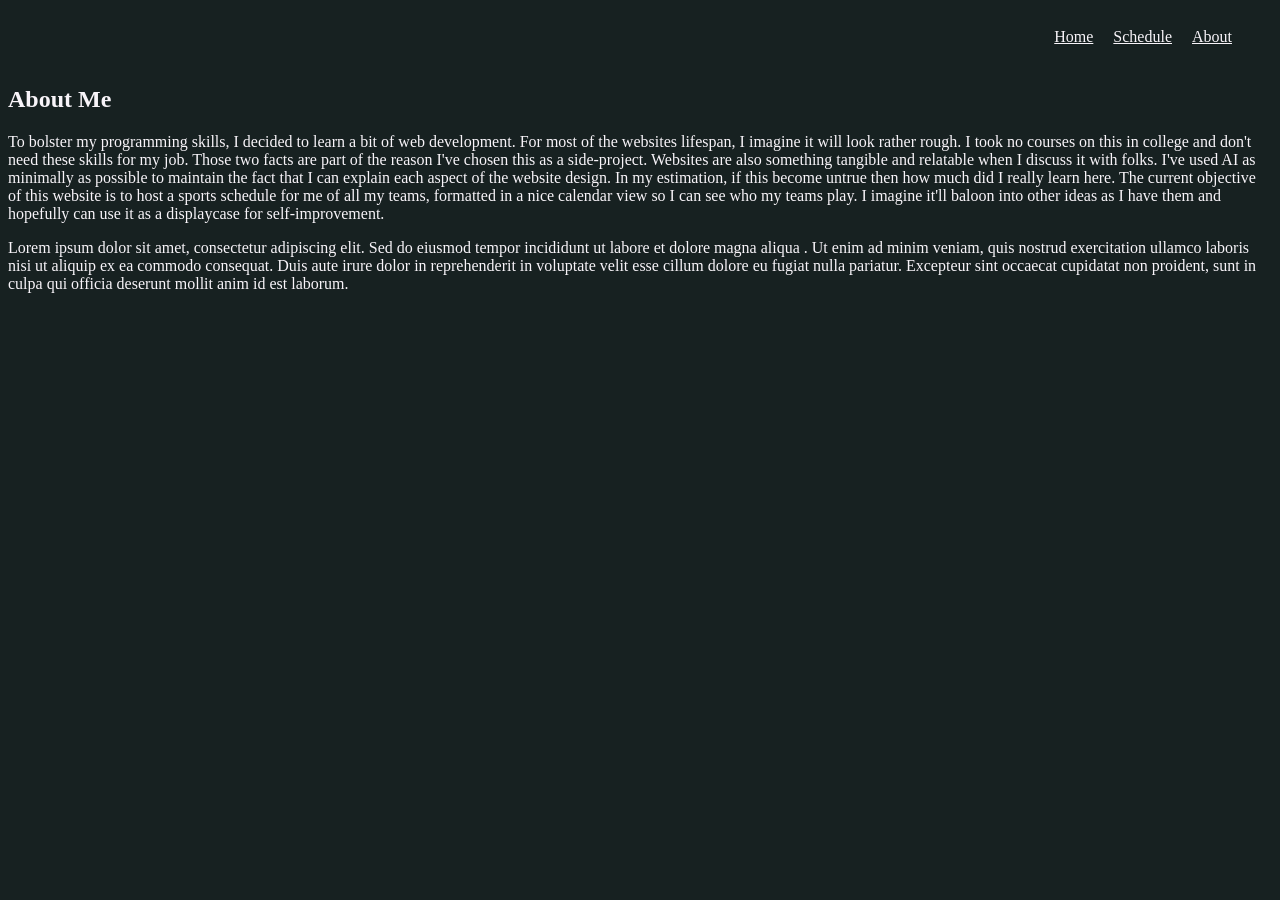
==== about/index.html @ a3da705e "Restructure + Add Color Palette" ====
<!doctype html>
<html lang="en">
<head>
	<meta charset="utf-8">
	<meta name="viewport" content="width=device-width, initial-scale=1">
	<title>About</title>
    <link rel="stylesheet" href="../css/stylesheet.css">   
</head>
<body>
	<nav id="nav">
      <ul id="nav-list">
        <li id="nav-item"><a href="../index.html">Home</a></li>
        <li id="nav-item"><a href="../schedule/index.html">Schedule<a></li>
        <li id="nav-item"><a href="./index.html">About</a></li>
      </ul>
    </nav>
<section id="about">
      <h2>About Me</h2>
      <p>
        To bolster my programming skills, I decided to learn a bit of web development. For most of the websites lifespan, I imagine it will look rather rough. I took no courses on this in college and don't need these skills for my job. Those two facts are part of the reason I've chosen this as a side-project. Websites are also something tangible and relatable when I discuss it with folks. I've used AI as minimally as possible to maintain the fact that I can explain each aspect of the website design. In my estimation, if this become untrue then how much did I really learn here. The current objective of this website is to host a sports schedule for me of all my teams, formatted in a nice calendar view so I can see who my teams play. I imagine it'll baloon into other ideas as I have them and hopefully can use it as a displaycase for self-improvement. 
      </p>
      <p>Lorem ipsum dolor sit amet, consectetur adipiscing elit. Sed do eiusmod tempor incididunt ut labore et dolore magna aliqua
. Ut enim ad minim veniam, quis nostrud exercitation ullamco laboris nisi ut aliquip ex ea commodo consequat. Duis aute irure dolor in reprehenderit in voluptate velit esse cillum dolore eu fugiat nulla pariatur. Excepteur sint occaecat cupidatat non proident, sunt in culpa qui officia deserunt mollit anim id est laborum.</p>
    </section>
</body>
</html>
---- css/stylesheet.css ----
/* COLOR PALETTE */ 
:root {
    --carbon-black:  #172121ff;
    --charcoal-blue: #444554ff;
    --ghost-white:   #f8f4f9ff;
    --light-green:   #9ee493ff;
    --rosy-granite:  #7f7b82ff;
}

/* GLOBAL STYLES */
* {
    background-color:var(--carbon-black);   
    color: var(--ghost-white);
}
  
/* NAVIGATION */
nav {
    position: sticky;
    top: 0px;
    z-index: 0; 
    background-color: black;
}

#nav-list {
    list-style-type: none;
    margin: 0;
    padding: 0;
    overflow: hidden;
    background-color: var(--carbon-black);
    display: flex; 
    padding: 20px; 
    justify-content: flex-end; 
}

#nav-item {
    margin-right: 20px;
}

nav {
    color: black; 
}
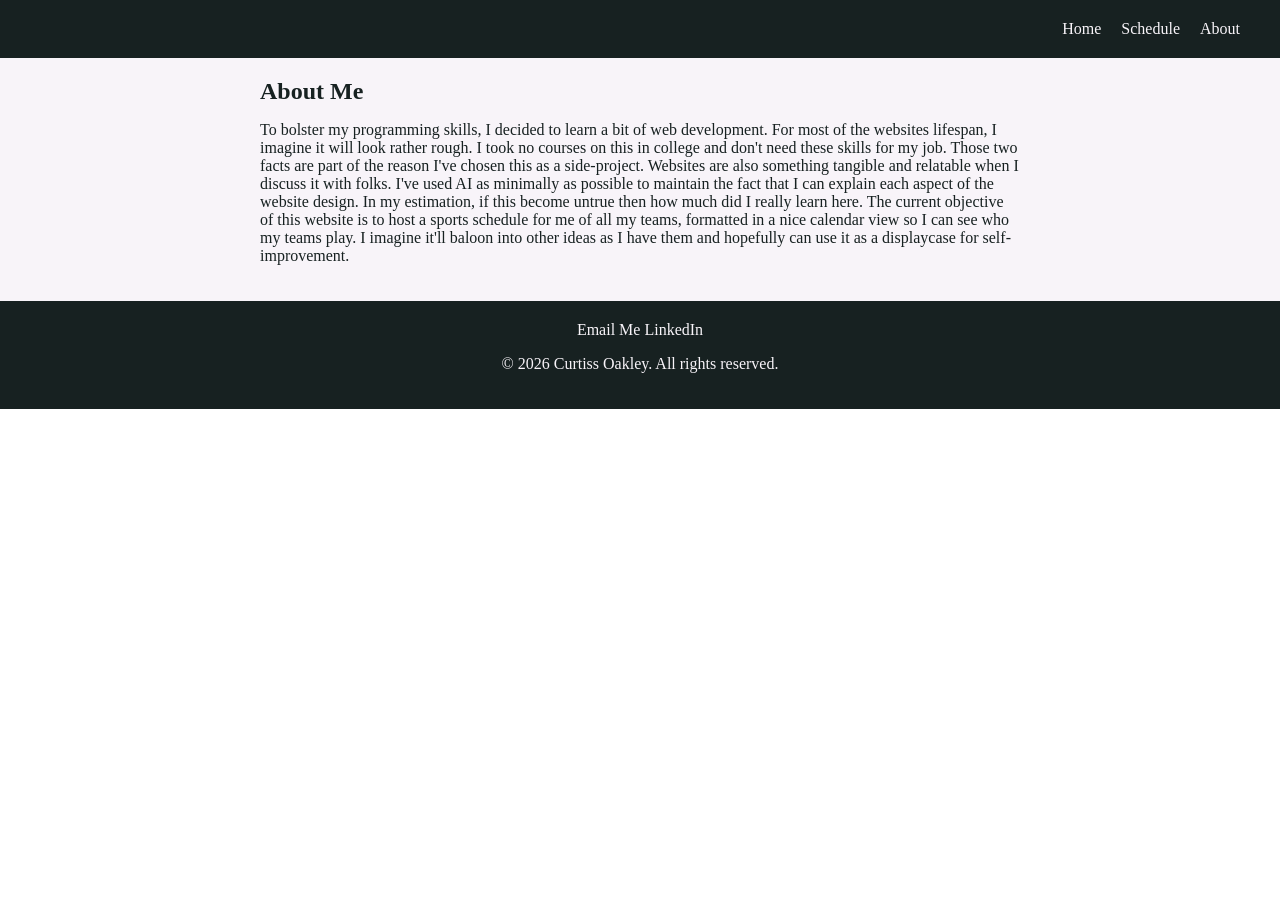
==== commit 9ffae725: "Update stylesheet" ====
--- a/about/index.html
+++ b/about/index.html
@@ -1,26 +1,45 @@
 <!doctype html>
 <html lang="en">
-<head>
-	<meta charset="utf-8">
-	<meta name="viewport" content="width=device-width, initial-scale=1">
-	<title>About</title>
-    <link rel="stylesheet" href="../css/stylesheet.css">   
-</head>
-<body>
-	<nav id="nav">
+  <head>
+    <meta charset="utf-8" />
+    <meta name="viewport" content="width=device-width, initial-scale=1" />
+    <title>Curtiss Oakley | About</title>
+    <link rel="stylesheet" href="../css/stylesheet.css" />
+  </head>
+  <body>
+    <nav id="nav" class="bg-dark">
       <ul id="nav-list">
-        <li id="nav-item"><a href="../index.html">Home</a></li>
-        <li id="nav-item"><a href="../schedule/index.html">Schedule<a></li>
-        <li id="nav-item"><a href="./index.html">About</a></li>
+        <li><a class="nav-item" href="../index.html">Home</a></li>
+        <li><a class="nav-item" href="../schedule/index.html">Schedule</a></li>
+        <li><a class="nav-item" href="./index.html">About</a></li>
       </ul>
     </nav>
-<section id="about">
-      <h2>About Me</h2>
-      <p>
-        To bolster my programming skills, I decided to learn a bit of web development. For most of the websites lifespan, I imagine it will look rather rough. I took no courses on this in college and don't need these skills for my job. Those two facts are part of the reason I've chosen this as a side-project. Websites are also something tangible and relatable when I discuss it with folks. I've used AI as minimally as possible to maintain the fact that I can explain each aspect of the website design. In my estimation, if this become untrue then how much did I really learn here. The current objective of this website is to host a sports schedule for me of all my teams, formatted in a nice calendar view so I can see who my teams play. I imagine it'll baloon into other ideas as I have them and hopefully can use it as a displaycase for self-improvement. 
-      </p>
-      <p>Lorem ipsum dolor sit amet, consectetur adipiscing elit. Sed do eiusmod tempor incididunt ut labore et dolore magna aliqua
-. Ut enim ad minim veniam, quis nostrud exercitation ullamco laboris nisi ut aliquip ex ea commodo consequat. Duis aute irure dolor in reprehenderit in voluptate velit esse cillum dolore eu fugiat nulla pariatur. Excepteur sint occaecat cupidatat non proident, sunt in culpa qui officia deserunt mollit anim id est laborum.</p>
+    <section class="bg-light">
+      <div class="content-wrapper">
+        <h2>About Me</h2>
+        <p>
+          To bolster my programming skills, I decided to learn a bit of web
+          development. For most of the websites lifespan, I imagine it will look
+          rather rough. I took no courses on this in college and don't need
+          these skills for my job. Those two facts are part of the reason I've
+          chosen this as a side-project. Websites are also something tangible
+          and relatable when I discuss it with folks. I've used AI as minimally
+          as possible to maintain the fact that I can explain each aspect of the
+          website design. In my estimation, if this become untrue then how much
+          did I really learn here. The current objective of this website is to
+          host a sports schedule for me of all my teams, formatted in a nice
+          calendar view so I can see who my teams play. I imagine it'll baloon
+          into other ideas as I have them and hopefully can use it as a
+          displaycase for self-improvement.
+        </p>
+      </div>
     </section>
-</body>
+    <footer id="contact" class="bg-dark">
+      <a href="mailto:curtissoakley2301@gmail.com">Email Me</a>
+      <a href="https://www.linkedin.com/in/curtiss-oakley-987b05199"
+        >LinkedIn</a
+      >
+      <p>&copy; 2026 Curtiss Oakley. All rights reserved.</p>
+    </footer>
+  </body>
 </html>
--- a/css/stylesheet.css
+++ b/css/stylesheet.css
@@ -7,35 +7,86 @@
     --rosy-granite:  #7f7b82ff;
 }
 
-/* GLOBAL STYLES */
-* {
-    background-color:var(--carbon-black);   
-    color: var(--ghost-white);
+/* GLOBAL STYLING */
+html {
+  box-sizing: border-box;
 }
-  
+
+*,
+*::before,
+*::after {
+  box-sizing: inherit;
+}
+
+html, body {
+    height: 100%;
+}
+
+body {
+    margin: 0;
+    padding: 0;
+}
+
+h1, h2, h3, h4{
+    margin: 0; 
+}
+
+/* BASE STYLE CLASSES */
+.bg-dark {
+    background-color: var(--carbon-black);
+    color: var(--ghost-white);  
+}
+
+.bg-light {
+    background-color: var(--ghost-white);
+    color: var(--carbon-black);  
+}
+
+.bg-primary {
+    background-color: var(--light-green);
+    color: var(--carbon-black);  
+}
+
 /* NAVIGATION */
 nav {
     position: sticky;
-    top: 0px;
     z-index: 0; 
-    background-color: black;
+
 }
 
 #nav-list {
     list-style-type: none;
-    margin: 0;
     padding: 0;
     overflow: hidden;
-    background-color: var(--carbon-black);
     display: flex; 
     padding: 20px; 
+    margin: 0px; 
     justify-content: flex-end; 
 }
 
-#nav-item {
+.nav-item {
     margin-right: 20px;
 }
 
-nav {
-    color: black; 
-}+/* CONTENT WRAPPER */
+.content-wrapper {
+    padding: 20px;
+    max-width: 800px;
+    margin: 0 auto;
+}
+
+/* ANCHORS */
+.bg-dark a {
+    color: var(--ghost-white);
+    text-decoration: none;
+}
+
+a:hover {
+    text-decoration: underline;
+}
+
+/* FOOTER */
+footer {
+    padding: 20px;
+    text-align: center;
+}
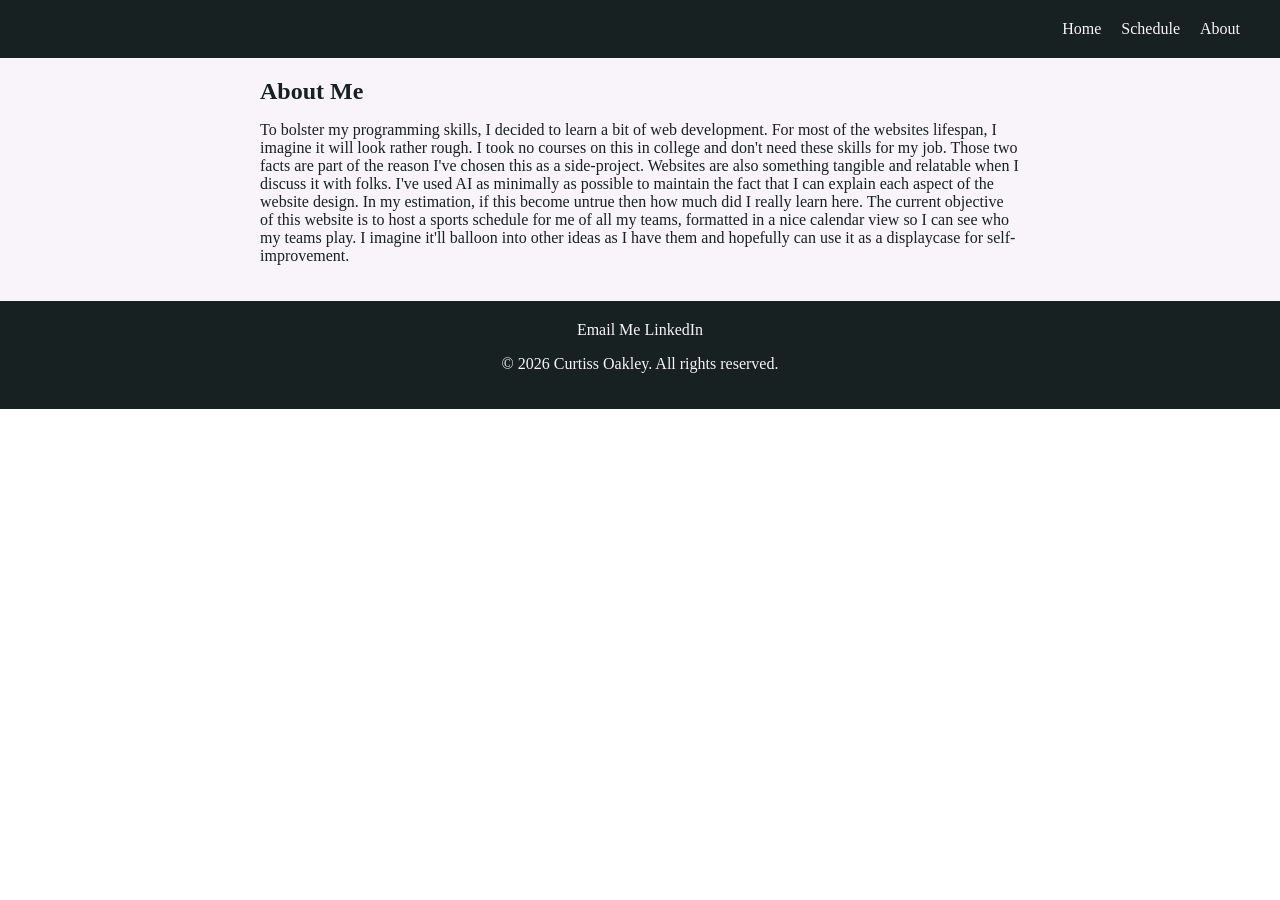
==== commit 7b6bf79b: "Includes basic updates to calendar, plus json that will be used for team schedules" ====
--- a/about/index.html
+++ b/about/index.html
@@ -28,7 +28,7 @@
           website design. In my estimation, if this become untrue then how much
           did I really learn here. The current objective of this website is to
           host a sports schedule for me of all my teams, formatted in a nice
-          calendar view so I can see who my teams play. I imagine it'll baloon
+          calendar view so I can see who my teams play. I imagine it'll balloon
           into other ideas as I have them and hopefully can use it as a
           displaycase for self-improvement.
         </p>
--- a/css/stylesheet.css
+++ b/css/stylesheet.css
@@ -90,3 +90,21 @@
     padding: 20px;
     text-align: center;
 }
+
+
+
+/* CALENDAR */
+.calendar-header {
+    display: flex;
+    background-color: var(--light-green);
+    color: var(--charcoal-blue);
+    margin-top: 20px;
+
+}
+
+.calendar-day {
+    flex: 1;
+    text-align: center;
+    padding: 10px;
+    border: 1px solid var(--charcoal-blue);
+}
